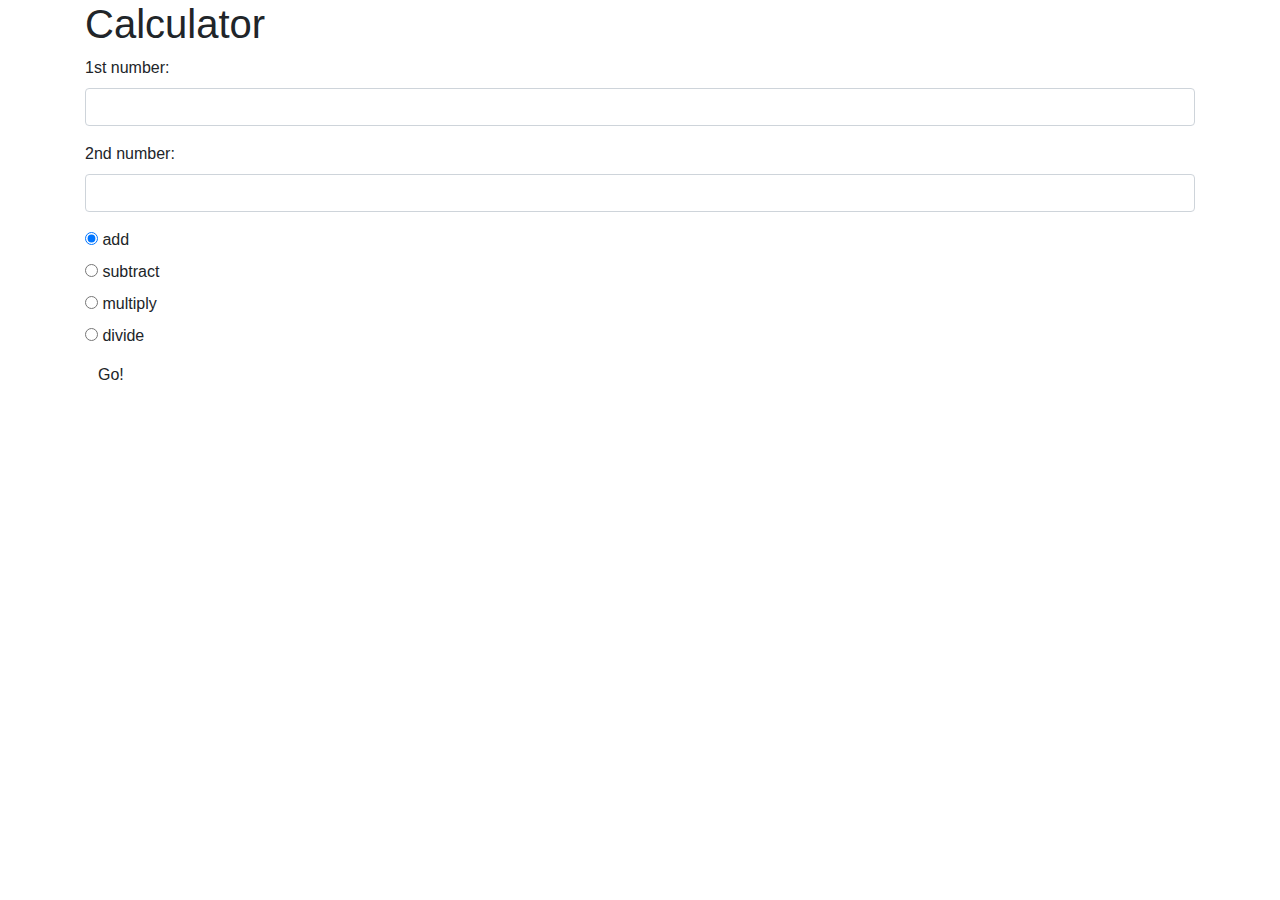
==== index.html @ 01e543a8 "added calculator" ====
<!DOCTYPE html>
<html>
  <head>
    <title>Calculator</title>
    <link href="css/bootstrap.css" rel="stylesheet" type="text/css">
    <link href="css/styles.css" rel="stylesheet" type="text/css">
    <script src="javascript/jquery-3.4.1.min.js"></script>
    <script src="javascript/scripts.js"></script>
  </head>
  <body>
    <div class="container">
      <h1>Calculator</h1>
      <form id="calculator">
        <div class="form-group">
          <label for="input1">1st number:</label>
          <input id="input1" class="form-control" type="text">
        </div>
        <div class="form-group">
          <label for="input2">2nd number:</label>
          <input id="input2" class="form-control" type="text">
        </div>
        <div class="radio">
          <label>
            <input type="radio" name="operator" value="add" checked>
            add
          </label>
        </div>
        <div class="radio">
          <label>
            <input type="radio" name="operator" value="subtract">
            subtract
          </label>
        </div>
        <div class="radio">
          <label>
            <input type="radio" name="operator" value="multiply">
            multiply
          </label>
        </div>
        <div class="radio">
          <label>
            <input type="radio" name="operator" value="divide">
            divide
          </label>
        </div>
        <button type="submit" class="btn">Go!</button>
      </form>
      <div id="output">

      </div>
    </div>
  </body>
</html>
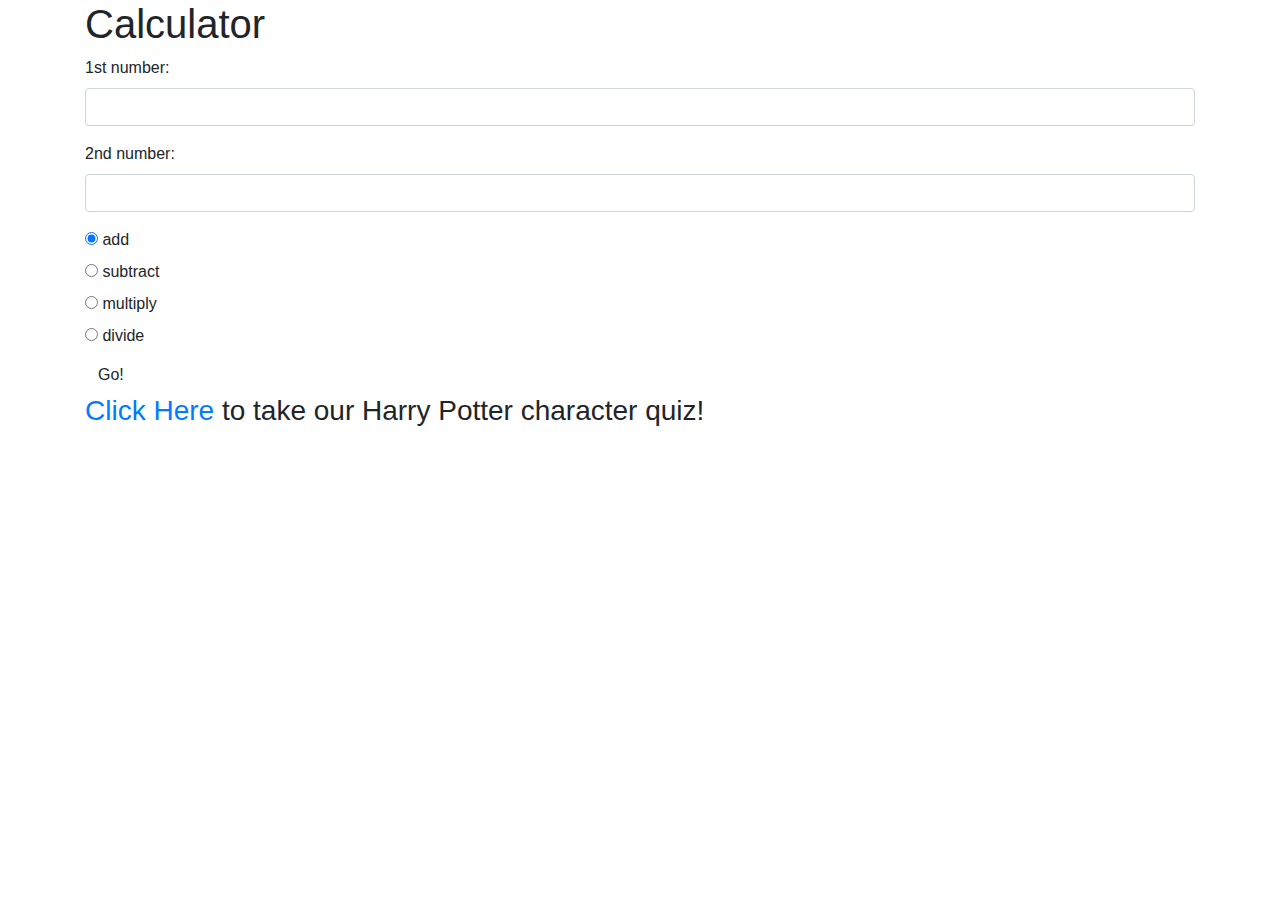
==== commit d6742c60: "added harry potter quiz" ====
--- a/index.html
+++ b/index.html
@@ -48,6 +48,7 @@
       <div id="output">
 
       </div>
+      <h3><a href="harrypotterquiz.html">Click Here</a> to take our Harry Potter character quiz!</h3>
     </div>
   </body>
 </html>
